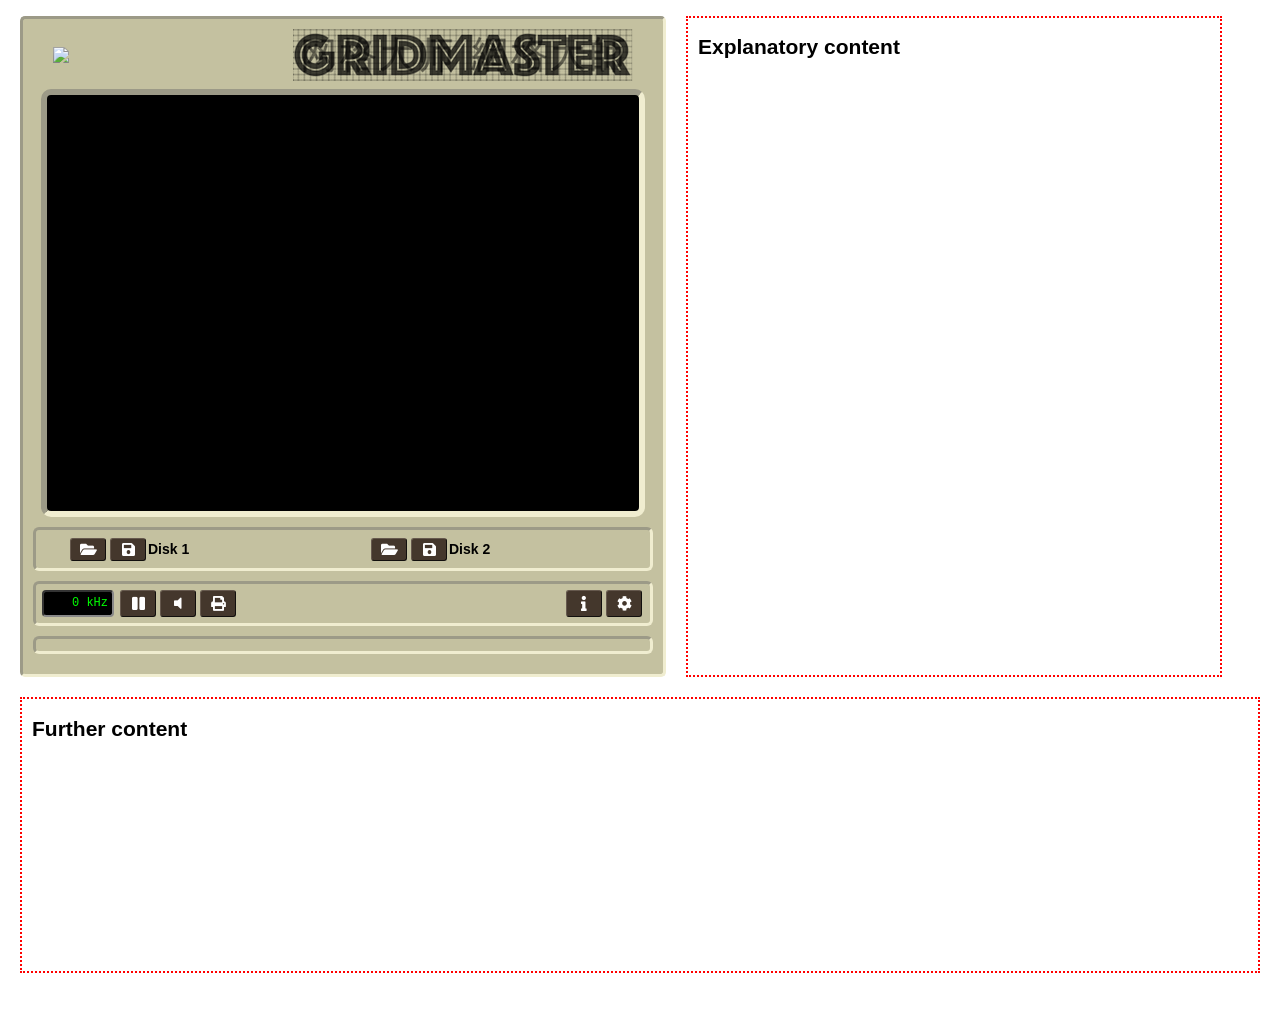
==== apple2js.html @ 971f81b8 "Enhanced layout options" ====
<!DOCTYPE html>
<!--
 Copyright 2010-2021 Will Scullin and contributors

 Permission to use, copy, modify, distribute, and sell this software and its
 documentation for any purpose is hereby granted without fee, provided that
 the above copyright notice appear in all copies and that both that
 copyright notice and this permission notice appear in supporting
 documentation.  No representations are made about the suitability of this
 software for any purpose.  It is provided "as is" without express or
 implied warranty.
-->
<html>
<head>

<title>Gridmaster running on the Apple ][js Emulator in JavaScript</title>

<meta name="viewport" content="width=640, user-scalable=no" />
<meta name="apple-mobile-web-app-capable" content="yes">
<meta name="apple-mobile-web-app-title" content="Apple ][js">
<meta name="apple-mobile-web-app-status-bar-style" content="black-translucent">
<meta charset="utf-8" />
<meta name="description" content="Gridmaster is an AppleSoft BASIC program written by Bruce Rosenblum in 1981 to design 16x16 font bitmaps for use with the Sinotype III program, one of the first Chinese typesetting programs for personal computers. The code here is run on Apple ][js, an Apple][ emulator written using JavaScript and HTML5. It has color display, sound and disk support. It works best in the Chrome and Safari browsers." />
<meta name="keywords" content="chinese,typesetting,font,bitmap,apple2,apple,javascript,emulator,html5" />

<link rel="apple-touch-icon" href="img/webapp-iphone.png" />
<link rel="apple-touch-icon" size="72x72" href="img/webapp-ipad.png" />
<link rel="shortcut icon" href="img/logoicon.png" />
<link rel="stylesheet" type="text/css" href="css/apple2.css" />
<link rel="stylesheet" href="https://use.fontawesome.com/releases/v5.0.2/css/all.css" />

<!-- Disk Index -->
<script type="text/javascript" src="json/disks/index.js"></script>

</head>
<body>
  <div id="main">
    <div id="emulator">
      <div class="apple2"
        ondragover="Apple2.handleDragOver(0, event)"
        ondrop="Apple2.handleDrop(0, event)"
        ondragend="Apple2.handleDragEnd(0, event)">
        <div class="outer">
          <div id="header">
            <div>
              <a href="https://github.com/whscullin/apple2js#readme" target="_blank">
                <img src="img/badge.png" id="badge" />
              </a>
            </div>
            <div>
              <a href="https://github.com/broadwell/sinotype/" target="_blank">
                <img src="img/gridmaster_logo.png" id="gridmaster" />
              </a>
            </div>
          </div>
          <div id="display">
            <div class="overscan">
              <canvas id="screen" width="592" height="416" tabindex="-1"></canvas>
            </div>
          </div>
          <div class="inset">
            <div class="disk"
                ondragover="Apple2.handleDragOver(1, event)"
                ondrop="Apple2.handleDrop(1, event)"
                ondragend="Apple2.handleDragEnd(1, event)">
              <div class="disk-light" id="disk1"></div>
              <button title="Load Disk"
                      onclick="Apple2.openLoad(1, event);">
                <i class="fas fa-folder-open"></i>
              </button>
              <button title="Save Disk"
                      onclick="Apple2.openSave(1, event);">
                <i class="fas fa-save"></i>
              </button>
              <div id="disk-label1" class="disk-label">Disk 1</div>
            </div>
            <div class="disk"
                ondragover="Apple2.handleDragOver(2, event)"
                ondrop="Apple2.handleDrop(2, event)"
                ondragend="Apple2.handleDragEnd(2, event)">
              <div class="disk-light" id="disk2"></div>
              <button title="Load Disk"
                      onclick="Apple2.openLoad(2, event);">
                <i class="fas fa-folder-open"></i>
              </button>
              <button title="Save Disk"
                      onclick="Apple2.openSave(2, event);">
                <i class="fas fa-save"></i>
              </button>
              <div id="disk-label2" class="disk-label">Disk 2</div>
            </div>
          </div>
          <div class="inset">
            <div id="khz" onclick="Apple2.toggleShowFPS()">0 kHz</div>
            <button id="pause-run" onclick="Apple2.pauseRun()" title="Pause/Run">
              <i class="fas fa-pause"></i>
            </button>
            <button id="toggle-sound" onclick="Apple2.toggleSound()" title="Toggle Sound">
              <i class="fas fa-volume-off"></i>
            </button>
            <button id="toggle-printer" onclick="Apple2.openPrinterModal()" title="Toggle Printer">
              <i class="fas fa-print"></i>
            </button>
            <div class="spacer"></div>
            <button onclick="window.open('https://github.com/whscullin/apple2js#readme', 'blank')" title="About the Apple][js emulator">
              <i class="fas fa-info"></i>
            </button>
            <button onclick="Apple2.openOptions()" title="Options (F4)">
              <i class="fas fa-cog"></i>
            </button>
          </div>
          <div class="inset">
            <div style="margin: 0 10px">
              <div id="keyboard"></div>
            </div>
          </div>
        </div>

        <div class="modal" id="loading-modal" aria-hidden="true">
          <div class="modal__overlay" tabindex="-1" data-micromodal-close>
            <div class="modal__container" role="dialog" aria-modal="true" aria-labelledby="Loading" >
              <header class="modal__header">
                <div class="modal__title" id="loading-modal-title">
                  Loading...
                </div>
              </header>
              <main class="modal__content" id="loading-modal-content">
                <div class="meter">
                  <div class="progress"></div>
                </div>
              </div>
            </div>
          </div>
      </div>
    </div>
    <div id="explanation">
      <div><h2>Explanatory content</h2></div>
    </div>
  </div>
  <div id="supplemental"><h2>Further content</h2></div>

  <div class="modal" id="options-modal" aria-hidden="true">
    <div class="modal__overlay" tabindex="-1" data-micromodal-close>
      <div class="modal__container" role="dialog" aria-modal="true" aria-labelledby="Options">
        <header class="modal__header">
          <span class="modal__title" id="options-modal-title">
            Options
          </span>
          <button class="modal__close" aria-label="Close modal" data-micromodal-close>
          </button>
        </header>
        <main class="modal__content" id="options-modal-content">
        </main>
        <footer class="modal__footer">
          <button class="modal__btn" data-micromodal-close aria-label="Close this dialog window">Close</button>
        </footer>
      </div>
    </div>
  </div>

  <div class="modal" id="save-modal" aria-hidden="true">
    <div class="modal__overlay" tabindex="-1" data-micromodal-close>
      <div class="modal__container" role="dialog" aria-modal="true" aria-labelledby="Save Disk">
        <header class="modal__header">
          <span class="modal__title" id="save-modal-title">
            Save Disk
          </span>
          <button class="modal__close" aria-label="Close modal" data-micromodal-close>
          </button>
        </header>
        <main class="modal__content" id="save-modal-content">
          <form action="#" onsubmit="return false;">
            <h3>Save to Browser</h3>
            Save Name: <input type="text" name="name" id="save_name" />
            <button class="modal__btn" onclick="Apple2.doSave()" aria-label="Save disk locally">Save</button>
          </form>
          <hr />
          <div>
            <h3>Download to Local Disk</h3>
          </div>
        </main>
        <footer class="modal__footer">
          <a id="local_save_link" class="button">Download</a>
        </footer>
      </div>
    </div>
  </div>

  <div class="modal" id="manage-modal" aria-hidden="true">
    <div class="modal__overlay" tabindex="-1" data-micromodal-close>
      <div class="modal__container" role="dialog" aria-modal="true" aria-labelledby="Load Disk">
        <header class="modal__header">
          <span class="modal__title" id="manage-modal-title">
            Manage Local Saves
          </span>
          <button class="modal__close" aria-label="Close modal" data-micromodal-close>
          </button>
        </header>
        <main class="modal__content" id="manage-modal-content">
        </main>
        <footer class="modal__footer">
          <button class="modal__btn" data-micromodal-close aria-label="Close this dialog window">OK</button>
        </footer>
      </div>
    </div>
  </div>

  <div class="modal" id="http-modal" aria-hidden="true">
    <div class="modal__overlay" tabindex="-1" data-micromodal-close>
      <div class="modal__container" role="dialog" aria-modal="true" aria-labelledby="Load Disk">
        <header class="modal__header">
          <span class="modal__title" id="http-modal-title">
            Load URL
          </span>
          <button class="modal__close" aria-label="Close modal" data-micromodal-close>
          </button>
        </header>
        <main class="modal__content" id="http-modal-content">
          <form action="#">
            <input type="text" id="http_url" />
          </form>
        </main>
        <footer class="modal__footer">
          <button class="modal__btn" data-micromodal-close aria-label="Load this URL">OK</button>
        </footer>
      </div>
    </div>
  </div>

  <div class="modal" id="load-modal" aria-hidden="true">
    <div class="modal__overlay" tabindex="-1" data-micromodal-close>
      <div class="modal__container" role="dialog" aria-modal="true" aria-labelledby="Load Disk">
        <header class="modal__header">
          <span class="modal__title" id="load-modal-title">
            Load Disk
          </span>
          <button class="modal__close" aria-label="Close modal" data-micromodal-close>
          </button>
        </header>
        <main class="modal__content" id="load-modal-content">
          <table>
            <tr>
              <td>
                <select id="category_select" multiple="multiple"
                        onchange="Apple2.selectCategory(event)" >
                </select>
              </td>
              <td>
                <select id="disk_select" multiple="multiple"
                        onchange="Apple2.selectDisk(event)"
                        ondblclick="Apple2.clickDisk(event)">
                </select>
              </td>
            </tr>
          </table>
          <form action="#">
            <input type="file" id="local_file" />
            <div id="local_file_address_input" style="display: none">
              $
              <input id="local_file_address" />
            </div>
          </form>
        </main>
        <footer class="modal__footer">
          <button class="modal__btn" data-micromodal-close aria-label="Close this dialog window">Cancel</button>
          <button class="modal__btn" onclick="Apple2.doLoad(event)" aria-label="Open the selected disk">Open</button>
        </footer>
      </div>
    </div>
  </div>

  <div class="modal" id="printer-modal" aria-hidden="true">
    <div class="modal__overlay" tabindex="-1" data-micromodal-close>
      <div class="modal__container" role="dialog" aria-modal="true" aria-labelledby="Printer">
        <header class="modal__header">
          <span class="modal__title" id="printer-modal-title">
              Printer
          </span>
          <button class="modal__close" aria-label="Close modal" data-micromodal-close>
          </button>
        </header>
        <main class="modal__content" id="printer-modal-content">
          <div class="paper" tabindex="-1"></div>
        </main>
        <footer class="modal__footer">
          <a id="raw_printer_output" class="button">Download Raw Output</a>
          <button class="modal__btn" onclick="Apple2.clearPrinterPaper()" aria-label="Clear the paper">Clear</button>
          <button class="modal__btn" data-micromodal-close aria-label="Close this dialog window">Close</button>
        </footer>
      </div>
    </div>
  </div>

  <div class="modal" id="alert-modal" aria-hidden="true">
    <div class="modal__overlay" tabindex="-1" data-micromodal-close>
      <div class="modal__container" role="dialog" aria-modal="true" aria-labelledby="Alert">
        <header class="modal__header">
          <span class="modal__title" id="alert-modal-title">
              Alert
          </span>
          <button class="modal__close" aria-label="Close modal" data-micromodal-close>
          </button>
        </header>
        <main class="modal__content" id="alert-modal-content">
          <div class="message">
          </div>
        </main>
        <footer class="modal__footer">
          <button class="modal__btn" data-micromodal-close aria-label="Close this dialog window">Close</button>
        </footer>
      </div>
    </div>
  </div>

  <svg width="0" height="0" xmlns="http://www.w3.org/2000/svg">
    <filter id="green">
      <feColorMatrix
        type="matrix"
        values="0.0 0.0 0.0 0.0 0
                0.0 1.0 0.0 0.0 0
                0.0 0.0 0.5 0.0 0
                0.0 0.0 0.0 1.0 0"
      />
      </filter>
  </svg>

  <script src="dist/main2.bundle.js"></script>
</body>
</html>
---- css/apple2.css ----
#main {
    display: inline-flex;
}

#emulator {
    flex: 1;
    margin: 0px 0px 0px 20px;
    background-color: #c4c1a0; /* Pantone 453 */
    padding: 10px 10px 10px 10px;
    border: 3px inset #f0edd0;
    border-radius: 5px;
}

#explanation {
    flex: 1;
    margin: 0px 20px;
    padding: 0px 10px;
    min-width: 40vw;
    border: 2px dotted red;
}

#supplemental {
    margin: 20px 20px;
    min-height: 30vh;
    padding: 1px 10px;
    border: 2px dotted red;
}

#header {
    width: 580px;
    margin: auto;
    display: flex;
    align-items: center;
    justify-content: space-between;
}

@media screen and (max-width: 1000px) {
    #main {
        display: inline;
    }
}

img {
    border: none;
}

#badge {
    cursor: pointer;
    user-select: none;
}

#subtitle {
    margin: 0;
    padding: 3px 0 0 10;
    color: black;
    font-family: "Adobe Garamond Pro",Garamond,Times;
    font-size: 13px;
    font-weight: normal;
    user-select: none;
}

.motter {
    font-family: "Motter Tektura";
    font-size: 12px;
}

input[type="button"] {
    width: 75px;
}

input[type="text"] {
    width: 40px;
}

body {
    margin: 16px 0;
    font-size: 14px;
    font-family: sans-serif;
}

section {
    background-color: red;
    color: white;
    padding: 10px;
}

.outer {
    margin: auto;
    width: 620px;
}

#display {
    margin: 5px auto;
}

.overscan {
    margin: auto;
    position: relative;
    background-color: black;
    width: 592px;
    height: 416px;
    border: 6px inset #f0edd0;
    border-radius: 10px;
}

.full-page {
    background: black;
}

.full-page #display {
    width: 100vw;
    height: 68.5714vw; /* 384px / 560px * 100% */
    max-height: 100vh;
    max-width: 145.83vh; /* 560px / 384px * 100% */
    padding: 0;
    border: 0;
    position: fixed;
    top:0;
    bottom: 0;
    left: 0;
    right: 0;
    justify-content: center;
    align-items: center;
    margin: auto !important;
}

.full-page .overscan {
    margin: initial;
    padding: 0;
    width: initial;
    height: 384px;
    border: 0;
    border-radius: 0;
    height: 100%;
    display: flex;
    justify-content: center;
    align-items: center;
}

.full-page #screen {
    width: 100%;
    height: 100%;
}

.full-page #header, .full-page .inset, .full-page #reset {
    display: none;
}

#power {
    padding: 2px;
    border: 1px inset #888;
}

.disk {
    align-items: center;
    display: flex;
    flex-grow: 1;
    max-width: 50%;
}

.disk-light {
    margin: 5px;
    background-image: url(red-off-16.png);
    flex-shrink: 0;
    width: 16px;
    height: 16px;
}

.disk-light.on {
    background-image: url(red-on-16.png);
}

.disk-label {
    color: #000;
    font-family: sans-serif;
    font-weight: bold;
    margin-right: 0.5em;
    text-overflow: ellipsis;
    overflow: hidden;
    white-space: nowrap;
    flex-grow: 1;
    user-select: none;
}

.code {
    font-family: Courier;
    font-size: 14px;
    white-space: pre;
}

.debug_page {
    padding: 0;
    font-family: Courier;
    font-size: 10px;
    border-collapse: collapse;
}

th {
    background-color: #ccc;
}

.inset {
    border-radius: 6px;
    border: 3px inset #f0edd0;
    padding: 6px;
    margin: 10px 0;
    display: flex;
}

.inset button {
    min-width: 36px;
    margin: 0 2px;
}

#khz {
    margin-right: 4px;
    overflow: hidden;
    padding: 4px;
    font-family: Courier;
    font-size: 12px;
    width: 60px;
    height: 15px;
    text-align: right;
    background: #000;
    color: #0f0;
    border: 2px inset #888;
    border-radius: 4px;
    user-select: none;
}

canvas {
  display: block;
  float: left;
  image-rendering: pixelated;
}

.mono {
    filter: url('#green');
}

.scanlines:after {
    display: block;
    pointer-events: none;
    background-image: repeating-linear-gradient(to bottom, transparent 0, transparent 1px, rgba(0,0,0,0.5) 1px, rgba(0,0,0,0.5) 2px);
    content: '';
    position: absolute;
    top: 0;
    left: 0;
    bottom: 0;
    right: 0;
}

.full-page .scanlines:after {
    background-image: repeating-linear-gradient(to bottom, transparent 0, transparent 0.25vh, rgba(0,0,0,0.5) 0.25vh, rgba(0,0,0,0.5) 0.5vh);
}

#screen {
    cursor: crosshair;
    -moz-image-rendering: -moz-crisp-edges;
    -webkit-image-rendering: -webkit-optimize-contrast;
    image-rendering: optimizeSpeed;
    width: 592px;
    height: 416px;
    touch-action: manipulation;
    user-select: none;
}

#screen.mouseMode {
    cursor: none;
}

#screen:-webkit-full-screen {
    background-color: black;
    top: 0;
    left: 0;
    width: 100vw;
    height: 100vh;
}

#about {
    padding: 16px;
    margin: 0;
    font-family: "Adobe Garamond Pro",Garamond,Times;
    font-size: 14px;
    background-color: #fff;
    color: #000;
}

#about a {
    background-color: #fff;
    color: #000;
}

#load-modal select {
    width: 250px;
    height: 300px;
    font-size: 14px;
}

#load-modal input {
    font-size: 14px;
    line-height: 14px;
}

#loading-modal .meter {
    width: 200px;
    height: 15px;
    background-color: black;
    border: 1px inset #888;
}

#loading-modal .progress {
    position: absolute;
    height: 15px;
    background-color: #0f0;
}

.modal {
    display: none;
}

.modal.is-open {
    display: block;
}

.modal__overlay {
    position: fixed;
    top: 0;
    left: 0;
    right: 0;
    bottom: 0;
    background: rgba(0,0,0,0.6);
    display: flex;
    justify-content: center;
    align-items: center;
}

.modal__container {
    background-color: #c4c1a0;
    padding: 10px;
    max-height: 100vh;
    border-radius: 4px;
    overflow-y: auto;
    box-sizing: border-box;
}

.modal__header {
    display: flex;
    font-size: 14px;
    justify-content: space-between;
    align-items: center;
    background: #44372C;
    color: #fff;
    padding: 5px 11px;
    border: 1px outset #66594E;
    border-radius: 3px;
    user-select: none;
}

.modal__title {
    margin-top: 0;
    margin-bottom: 0;
    font-weight: 600;
    font-size: 1.25rem;
    line-height: 1.25;
    color: #fff;
    box-sizing: border-box;
}

.modal__close, .modal__close:active, .modal__close:hover {
    background: transparent;
    padding: 3px;
}

.modal__header .modal__close:before {
    content: "\2715";
}

.modal__content {
    margin-top: 10px;
    margin-bottom: 10px;
    line-height: 1.5;
    color: #000;
}

.modal__footer {
    text-align: right;
    user-select: none;
}

button,
a.button {
    background: #44372C;
    color: #fff;
    padding: 2px 8px;
    border: 1px outset #66594E;
    border-radius: 3px;
    font-size: 15px;
    text-decoration: none;
}

button:hover,
a.button:hover {
    background-color: #55473D;
    border: 1px outset #66594E;
}

button:active,
a.button:active {
    background-color: #22150A;
    border: 1px outset #44372C;
}

button:focus,
a.button:hover {
    outline: none;
}

#keyboard, #reset {
    -webkit-touch-callout: none;
    -webkit-user-select: none;
    -khtml-user-select: none;
    -moz-user-select: none;
    -ms-user-select: none;
    user-select: none;
    font-size: 10px;
}

#keyboard .row {
    display: block;
    margin: 0;
    padding: 0;
    height: 42px;
    font-family: Helvetica;
    width: 570px;
}

.apple2e #keyboard .row {
    width: 610px;
}

#keyboard .row0 {
    margin-left: 20px;
}

#keyboard .row2 {
    margin-left: 10px;
}

#keyboard .row3 {
    margin-left: 10px;
}

#keyboard .row4 {
    margin-left: 10px;
}

.apple2e #keyboard .row0 {
    margin-left: 0;
}

.apple2e #keyboard .row2 {
    margin-left: 0;
}

.apple2e #keyboard .row3 {
    margin-left: 0;
}

.apple2e #keyboard .row4 {
    margin-left: 0;
}

#keyboard .key {
    display: inline-block;
    margin: 0;
    padding: 0;
    width: 32px;
    height: 32px;
    background-color: #44372C;
    color: white;
    text-align: center;
    position: relative;
    border-left: 5px solid #65594D;
    border-top: 5px solid #65594D;
    border-right: 5px solid #110E0D;
    border-bottom: 5px solid #110E0D;
    /* border: 5px outset #66594E; */
    border-radius: 5px;
    cursor: pointer;
}

#keyboard .pressed {
    background-color: #22150A;
    border-left: 5px solid #44372C;
    border-top: 5px solid #44372C;
    border-right: 5px solid #000000;
    border-bottom: 5px solid #000000;
    /* border: 5px outset #44372C; */
}

#keyboard .key div {
    border-radius: 3px;
    position: absolute;
    bottom: 0;
    width: 100%;
    text-align: center;
}

#keyboard .v-center div {
    bottom: 10px;
}

#keyboard .v-center2 div {
    bottom: 5px;
}

#keyboard .key span {
    font-size: 13px;
}

#keyboard .key .small {
    font-size: 7px;
}

#keyboard .key-SHIFT {
    width: 53px;
}

#keyboard .active {
    color: #4f4;
}

#keyboard .key-RETURN {
    width: 52px;
}

#keyboard .key-DELETE {
    width: 47px;
}

#keyboard .key-TAB {
    width: 47px;
}

#keyboard .key-POWER {
    width: 38px;
    height: 38px;
    border: 2px groove black;
    background-color: #ffd;
    color: black;
    border-radius: 2px;
}

#keyboard .key-POWER div {
    bottom: 15px;
}

#keyboard .key-nbsp {
    margin-left: 62px;
    width: 330px;
}

.apple2e #display {
    margin: 5px;
}

.apple2e .inset {
    width: 604px;
}

.apple2e #keyboard .key-CTRL {
    width: 60px;
}

.apple2e #keyboard .key-RETURN {
    width: 60px;
}

.apple2e #keyboard .key-SHIFT {
    width: 81px;
}

.apple2e #keyboard .key-nbsp {
    margin-left: 0;
    width: 215px;
}

#keyboard .key-POW {
    width: 38px;
    height: 38px;
    border: 2px groove black;
    background-color: #ffd;
    color: black;
    border-radius: 2px;
}

#keyboard .key-POW div {
    bottom: 15px;
}

#keyboard .key-POW span {
    background: #4f4;
    color: #4f4;
}

#keyboard .key-OPEN_APPLE div {
    background-image: url(../img/open-apple24.png);
    width: 24px;
    height: 24px;
    bottom: 1px;
    left: 4px;
}

#keyboard .key-OPEN_APPLE span {
    display: none;
}

#keyboard .key-M div span:first-child {
    display: none;
}

.apple2e #keyboard .key-M div span:first-child {
    display: inline;
}

#controls {
    flex-grow: 1;
}

.spacer {
    flex-grow: 1;
}

#reset-row {
    align-items: center;
    display: flex;
    margin: 10px 0;
}

#reset-row .inset {
    margin: 0;
    width: 604px;
}

#reset {
    background: #44372C;
    border-left: 3px solid #65594D;
    border-top: 3px solid #65594D;
    border-right: 3px solid #110E0D;
    border-bottom: 3px solid #110E0D;
    /* border: 5px outset #66594E; */
    border-radius: 3px;
    color: white;
    font: 9px Helvetica;
    height: 42px;
    padding: 0;
    margin-left: 10px;
    width: 42px;
    display: flex;
    justify-content: center;
    align-items: center;
}

#reset:hover {
  background: #44372C;
  border: 3px outset #66594E;
}

#reset:active {
    background-color: #22150A;
    border-left: 3px solid #44372C;
    border-top: 3px solid #44372C;
    border-right: 3px solid #000000;
    border-bottom: 3px solid #000000;
}

#keyboard .key-OPEN_APPLE.active div {
    background-image: url(../img/open-apple24-green.png);
}

#keyboard .key-CLOSED_APPLE div {
    background-image: url(../img/closed-apple24.png);
    width: 24px;
    height: 24px;
    bottom: 1px;
    left: 4px;
}

#keyboard .key-CLOSED_APPLE.active div {
    background-image: url(../img/closed-apple24-green.png);
}

#keyboard .key-CLOSED_APPLE span {
    display: none;
}

.standalone {
  position: fixed;
  width: 100%;
}

.standalone #header {
    display: none;
}

#http_url {
    width: 500px;
}

#save_name {
    width: 200px;
}

#options-modal {
    width: 300px;
}

#options-modal h3 {
    font-size: 13px;
}

#options-modal li {
    list-style-type: none;
}

#printer-modal .paper {
    width: 70em;
    height: 90ch;
    overflow: auto;
    background-color: white;
    color: black;
}

#printer-modal .line {
    font-family: monospace;
    white-space: pre;
}

#alert-modal-content {
    min-width: 200px;
    min-height: 50px;
}
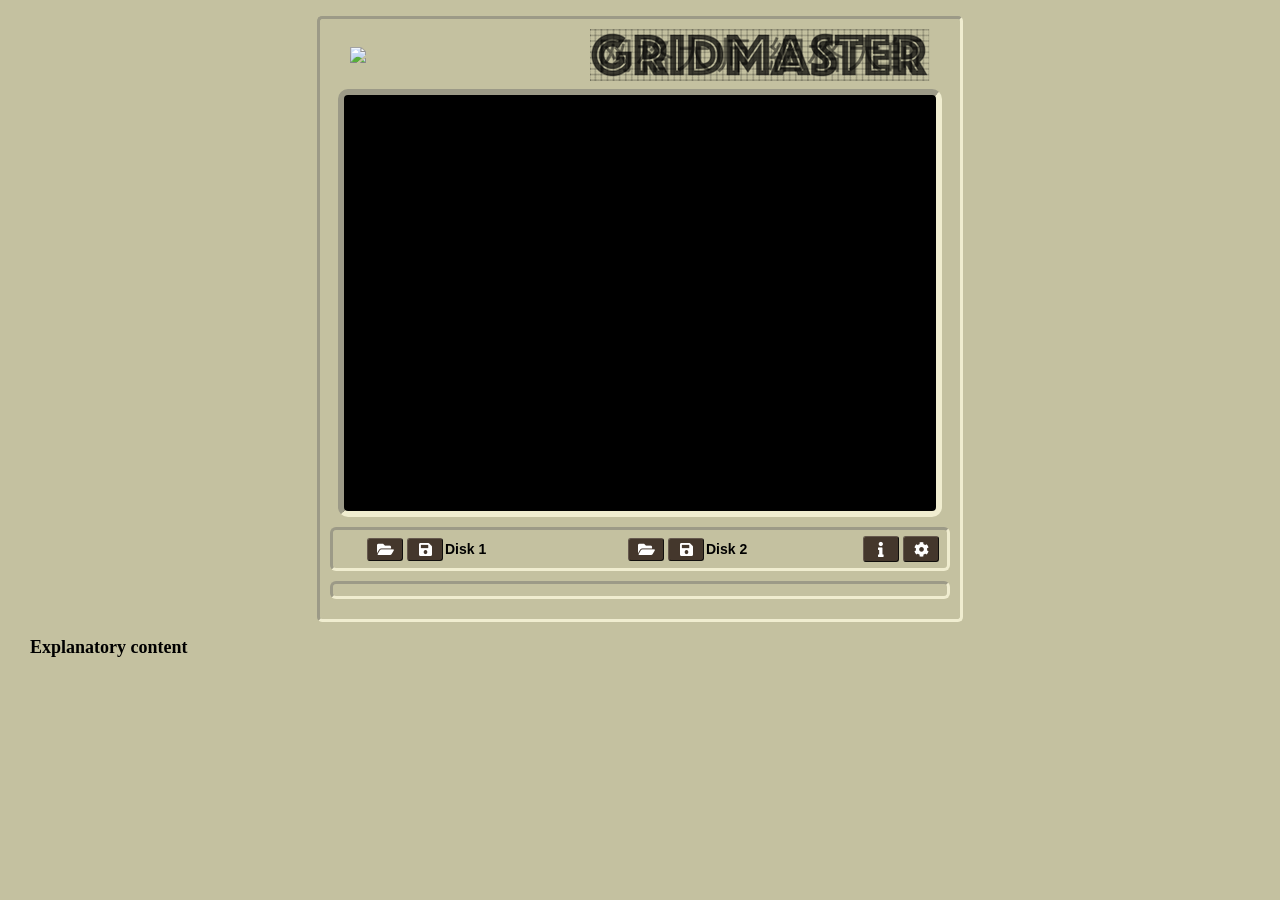
==== commit 6c29513b: "Reformat emulator layout, move buttons" ====
--- a/apple2js.html
+++ b/apple2js.html
@@ -13,14 +13,14 @@
 <html>
 <head>
 
-<title>Gridmaster running on the Apple ][js Emulator in JavaScript</title>
+<title>Gridmaster running on the Apple ][js Emulator</title>
 
 <meta name="viewport" content="width=640, user-scalable=no" />
 <meta name="apple-mobile-web-app-capable" content="yes">
 <meta name="apple-mobile-web-app-title" content="Apple ][js">
 <meta name="apple-mobile-web-app-status-bar-style" content="black-translucent">
 <meta charset="utf-8" />
-<meta name="description" content="Gridmaster is an AppleSoft BASIC program written by Bruce Rosenblum in 1981 to design 16x16 font bitmaps for use with the Sinotype III program, one of the first Chinese typesetting programs for personal computers. The code here is run on Apple ][js, an Apple][ emulator written using JavaScript and HTML5. It has color display, sound and disk support. It works best in the Chrome and Safari browsers." />
+<meta name="description" content="Gridmaster is an AppleSoft BASIC program written by Bruce Rosenblum in 1981 to design 16x16 font bitmaps for use with Sinotype III, one of the first Chinese typesetting systems designed for personal computers. The code is run here on Apple ][js, an Apple][ emulator written by Will Scullin and other contributors using JavaScript and HTML5." />
 <meta name="keywords" content="chinese,typesetting,font,bitmap,apple2,apple,javascript,emulator,html5" />
 
 <link rel="apple-touch-icon" href="img/webapp-iphone.png" />
@@ -34,110 +34,107 @@
 
 </head>
 <body>
-  <div id="main">
-    <div id="emulator">
-      <div class="apple2"
-        ondragover="Apple2.handleDragOver(0, event)"
-        ondrop="Apple2.handleDrop(0, event)"
-        ondragend="Apple2.handleDragEnd(0, event)">
-        <div class="outer">
-          <div id="header">
-            <div>
-              <a href="https://github.com/whscullin/apple2js#readme" target="_blank">
-                <img src="img/badge.png" id="badge" />
-              </a>
-            </div>
-            <div>
-              <a href="https://github.com/broadwell/sinotype/" target="_blank">
-                <img src="img/gridmaster_logo.png" id="gridmaster" />
-              </a>
-            </div>
-          </div>
-          <div id="display">
-            <div class="overscan">
-              <canvas id="screen" width="592" height="416" tabindex="-1"></canvas>
-            </div>
-          </div>
-          <div class="inset">
-            <div class="disk"
-                ondragover="Apple2.handleDragOver(1, event)"
-                ondrop="Apple2.handleDrop(1, event)"
-                ondragend="Apple2.handleDragEnd(1, event)">
-              <div class="disk-light" id="disk1"></div>
-              <button title="Load Disk"
-                      onclick="Apple2.openLoad(1, event);">
-                <i class="fas fa-folder-open"></i>
-              </button>
-              <button title="Save Disk"
-                      onclick="Apple2.openSave(1, event);">
-                <i class="fas fa-save"></i>
-              </button>
-              <div id="disk-label1" class="disk-label">Disk 1</div>
-            </div>
-            <div class="disk"
-                ondragover="Apple2.handleDragOver(2, event)"
-                ondrop="Apple2.handleDrop(2, event)"
-                ondragend="Apple2.handleDragEnd(2, event)">
-              <div class="disk-light" id="disk2"></div>
-              <button title="Load Disk"
-                      onclick="Apple2.openLoad(2, event);">
-                <i class="fas fa-folder-open"></i>
-              </button>
-              <button title="Save Disk"
-                      onclick="Apple2.openSave(2, event);">
-                <i class="fas fa-save"></i>
-              </button>
-              <div id="disk-label2" class="disk-label">Disk 2</div>
-            </div>
-          </div>
-          <div class="inset">
-            <div id="khz" onclick="Apple2.toggleShowFPS()">0 kHz</div>
-            <button id="pause-run" onclick="Apple2.pauseRun()" title="Pause/Run">
-              <i class="fas fa-pause"></i>
+  <div id="emulator"
+    <div class="apple2"
+      ondragover="Apple2.handleDragOver(0, event)"
+      ondrop="Apple2.handleDrop(0, event)"
+      ondragend="Apple2.handleDragEnd(0, event)">
+      <div class="outer">
+        <div id="header">
+          <div>
+            <a href="https://github.com/whscullin/apple2js#readme" target="_blank">
+              <img src="img/badge.png" id="badge" />
+            </a>
+          </div>
+          <div>
+            <a href="https://github.com/broadwell/sinotype/" target="_blank">
+              <img src="img/gridmaster_logo.png" id="gridmaster" />
+            </a>
+          </div>
+        </div>
+        <div id="display">
+          <div class="overscan">
+            <canvas id="screen" width="592" height="416" tabindex="-1"></canvas>
+          </div>
+        </div>
+        <div class="inset">
+          <div class="disk"
+              ondragover="Apple2.handleDragOver(1, event)"
+              ondrop="Apple2.handleDrop(1, event)"
+              ondragend="Apple2.handleDragEnd(1, event)">
+            <div class="disk-light" id="disk1"></div>
+            <button title="Load Disk"
+                    onclick="Apple2.openLoad(1, event);">
+              <i class="fas fa-folder-open"></i>
             </button>
-            <button id="toggle-sound" onclick="Apple2.toggleSound()" title="Toggle Sound">
-              <i class="fas fa-volume-off"></i>
+            <button title="Save Disk"
+                    onclick="Apple2.openSave(1, event);">
+              <i class="fas fa-save"></i>
             </button>
-            <button id="toggle-printer" onclick="Apple2.openPrinterModal()" title="Toggle Printer">
-              <i class="fas fa-print"></i>
+            <div id="disk-label1" class="disk-label">Disk 1</div>
+          </div>
+          <div class="disk"
+              ondragover="Apple2.handleDragOver(2, event)"
+              ondrop="Apple2.handleDrop(2, event)"
+              ondragend="Apple2.handleDragEnd(2, event)">
+            <div class="disk-light" id="disk2"></div>
+            <button title="Load Disk"
+                    onclick="Apple2.openLoad(2, event);">
+              <i class="fas fa-folder-open"></i>
             </button>
-            <div class="spacer"></div>
-            <button onclick="window.open('https://github.com/whscullin/apple2js#readme', 'blank')" title="About the Apple][js emulator">
-              <i class="fas fa-info"></i>
+            <button title="Save Disk"
+                    onclick="Apple2.openSave(2, event);">
+              <i class="fas fa-save"></i>
             </button>
-            <button onclick="Apple2.openOptions()" title="Options (F4)">
-              <i class="fas fa-cog"></i>
-            </button>
-          </div>
-          <div class="inset">
-            <div style="margin: 0 10px">
-              <div id="keyboard"></div>
-            </div>
-          </div>
-        </div>
-
-        <div class="modal" id="loading-modal" aria-hidden="true">
-          <div class="modal__overlay" tabindex="-1" data-micromodal-close>
-            <div class="modal__container" role="dialog" aria-modal="true" aria-labelledby="Loading" >
-              <header class="modal__header">
-                <div class="modal__title" id="loading-modal-title">
-                  Loading...
-                </div>
-              </header>
-              <main class="modal__content" id="loading-modal-content">
-                <div class="meter">
-                  <div class="progress"></div>
-                </div>
+            <div id="disk-label2" class="disk-label">Disk 2</div>
+          </div>
+          <button onclick="window.open('https://github.com/whscullin/apple2js#readme', 'blank')" title="About the Apple][js emulator">
+            <i class="fas fa-info"></i>
+          </button>
+          <button onclick="Apple2.openOptions()" title="Options (F4)">
+            <i class="fas fa-cog"></i>
+          </button>
+          <!-- <button id="toggle-sound" onclick="Apple2.toggleSound()" title="Toggle Sound">
+            <i class="fas fa-volume-off"></i>
+          </button> -->
+        </div>
+        <!-- <div class="inset">
+          <div id="khz" onclick="Apple2.toggleShowFPS()">0 kHz</div>
+          <button id="pause-run" onclick="Apple2.pauseRun()" title="Pause/Run">
+            <i class="fas fa-pause"></i>
+          </button>
+          <button id="toggle-printer" onclick="Apple2.openPrinterModal()" title="Toggle Printer">
+            <i class="fas fa-print"></i>
+          </button>
+          <div class="spacer"></div>
+        </div> -->
+        <div class="inset">
+          <div style="margin: 0 10px">
+            <div id="keyboard"></div>
+          </div>
+        </div>
+      </div>
+
+      <div class="modal" id="loading-modal" aria-hidden="true">
+        <div class="modal__overlay" tabindex="-1" data-micromodal-close>
+          <div class="modal__container" role="dialog" aria-modal="true" aria-labelledby="Loading" >
+            <header class="modal__header">
+              <div class="modal__title" id="loading-modal-title">
+                Loading...
+              </div>
+            </header>
+            <main class="modal__content" id="loading-modal-content">
+              <div class="meter">
+                <div class="progress"></div>
               </div>
             </div>
           </div>
-      </div>
-    </div>
-    <div id="explanation">
-      <div><h2>Explanatory content</h2></div>
-    </div>
-  </div>
-  <div id="supplemental"><h2>Further content</h2></div>
+        </div>
+    </div>
+  </div>
+  <div id="explanation">
+    <div class="motter"><h2>Explanatory content</h2></div>
+  </div>
 
   <div class="modal" id="options-modal" aria-hidden="true">
     <div class="modal__overlay" tabindex="-1" data-micromodal-close>
--- a/css/apple2.css
+++ b/css/apple2.css
@@ -1,15 +1,7 @@
-
-#main {
-    display: inline-flex;
-}
-
 #emulator {
-    flex: 1;
-    margin: 0px 0px 0px 20px;
-    background-color: #c4c1a0; /* Pantone 453 */
-    padding: 10px 10px 10px 10px;
-    border: 3px inset #f0edd0;
-    border-radius: 5px;
+    --scale: 1;
+    transform: scale(var(--scale));
+    transform-origin: top center;
 }
 
 #explanation {
@@ -17,14 +9,6 @@
     margin: 0px 20px;
     padding: 0px 10px;
     min-width: 40vw;
-    border: 2px dotted red;
-}
-
-#supplemental {
-    margin: 20px 20px;
-    min-height: 30vh;
-    padding: 1px 10px;
-    border: 2px dotted red;
 }
 
 #header {
@@ -77,6 +61,7 @@
     margin: 16px 0;
     font-size: 14px;
     font-family: sans-serif;
+    background-color: #c4c1a0; /* Pantone 453 */
 }
 
 section {
@@ -87,7 +72,10 @@
 
 .outer {
     margin: auto;
+    padding: 10px 10px 10px 10px;
     width: 620px;
+    border: 3px inset #f0edd0;
+    border-radius: 5px;
 }
 
 #display {
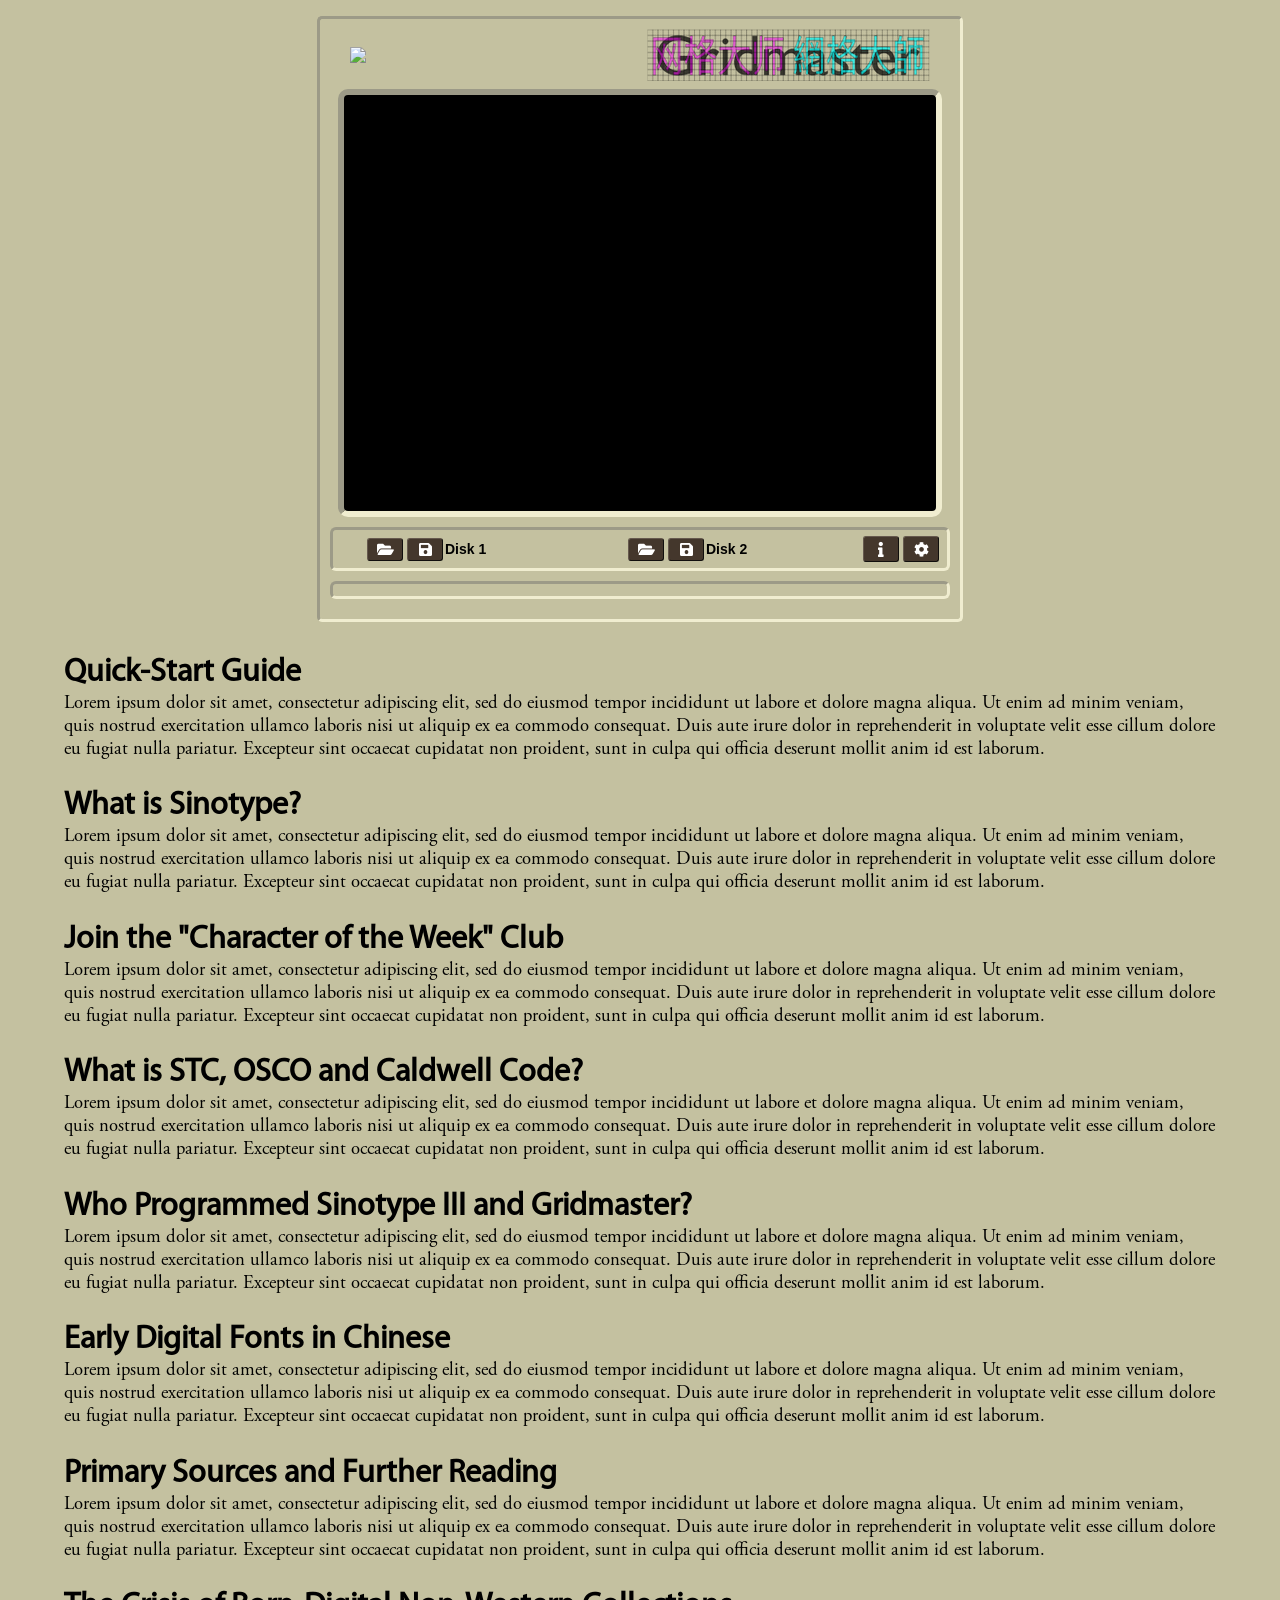
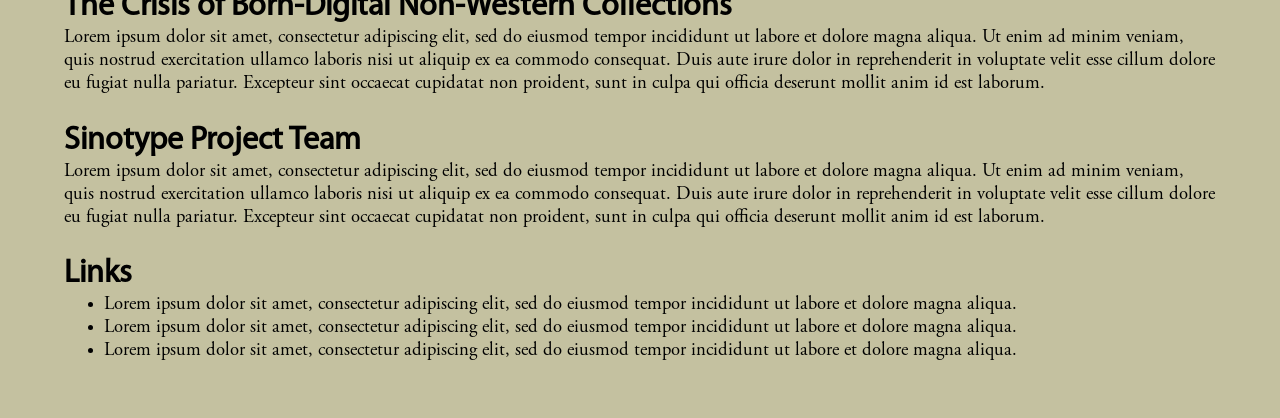
==== commit 7921dd52: "Update scalable layout, header image, fonts" ====
--- a/apple2js.html
+++ b/apple2js.html
@@ -133,7 +133,40 @@
     </div>
   </div>
   <div id="explanation">
-    <div class="motter"><h2>Explanatory content</h2></div>
+    <div><h2>Quick-Start Guide</h2>
+      <p>Lorem ipsum dolor sit amet, consectetur adipiscing elit, sed do eiusmod tempor incididunt ut labore et dolore magna aliqua. Ut enim ad minim veniam, quis nostrud exercitation ullamco laboris nisi ut aliquip ex ea commodo consequat. Duis aute irure dolor in reprehenderit in voluptate velit esse cillum dolore eu fugiat nulla pariatur. Excepteur sint occaecat cupidatat non proident, sunt in culpa qui officia deserunt mollit anim id est laborum.</p>
+    </div>
+    <div><h2>What is Sinotype?</h2>
+      <p>Lorem ipsum dolor sit amet, consectetur adipiscing elit, sed do eiusmod tempor incididunt ut labore et dolore magna aliqua. Ut enim ad minim veniam, quis nostrud exercitation ullamco laboris nisi ut aliquip ex ea commodo consequat. Duis aute irure dolor in reprehenderit in voluptate velit esse cillum dolore eu fugiat nulla pariatur. Excepteur sint occaecat cupidatat non proident, sunt in culpa qui officia deserunt mollit anim id est laborum.</p>
+    </div>
+    <div><h2>Join the "Character of the Week" Club</h2>
+      <p>Lorem ipsum dolor sit amet, consectetur adipiscing elit, sed do eiusmod tempor incididunt ut labore et dolore magna aliqua. Ut enim ad minim veniam, quis nostrud exercitation ullamco laboris nisi ut aliquip ex ea commodo consequat. Duis aute irure dolor in reprehenderit in voluptate velit esse cillum dolore eu fugiat nulla pariatur. Excepteur sint occaecat cupidatat non proident, sunt in culpa qui officia deserunt mollit anim id est laborum.</p>
+    </div>
+    <div><h2>What is STC, OSCO and Caldwell Code?</h2>
+      <p>Lorem ipsum dolor sit amet, consectetur adipiscing elit, sed do eiusmod tempor incididunt ut labore et dolore magna aliqua. Ut enim ad minim veniam, quis nostrud exercitation ullamco laboris nisi ut aliquip ex ea commodo consequat. Duis aute irure dolor in reprehenderit in voluptate velit esse cillum dolore eu fugiat nulla pariatur. Excepteur sint occaecat cupidatat non proident, sunt in culpa qui officia deserunt mollit anim id est laborum.</p>
+    </div>
+    <div><h2>Who Programmed Sinotype III and Gridmaster?</h2>
+      <p>Lorem ipsum dolor sit amet, consectetur adipiscing elit, sed do eiusmod tempor incididunt ut labore et dolore magna aliqua. Ut enim ad minim veniam, quis nostrud exercitation ullamco laboris nisi ut aliquip ex ea commodo consequat. Duis aute irure dolor in reprehenderit in voluptate velit esse cillum dolore eu fugiat nulla pariatur. Excepteur sint occaecat cupidatat non proident, sunt in culpa qui officia deserunt mollit anim id est laborum.</p>
+    </div>
+    <div><h2>Early Digital Fonts in Chinese</h2>
+      <p>Lorem ipsum dolor sit amet, consectetur adipiscing elit, sed do eiusmod tempor incididunt ut labore et dolore magna aliqua. Ut enim ad minim veniam, quis nostrud exercitation ullamco laboris nisi ut aliquip ex ea commodo consequat. Duis aute irure dolor in reprehenderit in voluptate velit esse cillum dolore eu fugiat nulla pariatur. Excepteur sint occaecat cupidatat non proident, sunt in culpa qui officia deserunt mollit anim id est laborum.</p>
+    </div>
+    <div><h2>Primary Sources and Further Reading</h2>
+      <p>Lorem ipsum dolor sit amet, consectetur adipiscing elit, sed do eiusmod tempor incididunt ut labore et dolore magna aliqua. Ut enim ad minim veniam, quis nostrud exercitation ullamco laboris nisi ut aliquip ex ea commodo consequat. Duis aute irure dolor in reprehenderit in voluptate velit esse cillum dolore eu fugiat nulla pariatur. Excepteur sint occaecat cupidatat non proident, sunt in culpa qui officia deserunt mollit anim id est laborum.</p>
+    </div>
+    <div><h2>The Crisis of Born-Digital Non-Western Collections</h2>
+      <p>Lorem ipsum dolor sit amet, consectetur adipiscing elit, sed do eiusmod tempor incididunt ut labore et dolore magna aliqua. Ut enim ad minim veniam, quis nostrud exercitation ullamco laboris nisi ut aliquip ex ea commodo consequat. Duis aute irure dolor in reprehenderit in voluptate velit esse cillum dolore eu fugiat nulla pariatur. Excepteur sint occaecat cupidatat non proident, sunt in culpa qui officia deserunt mollit anim id est laborum.</p>
+    </div>
+    <div><h2>Sinotype Project Team</h2>
+      <p>Lorem ipsum dolor sit amet, consectetur adipiscing elit, sed do eiusmod tempor incididunt ut labore et dolore magna aliqua. Ut enim ad minim veniam, quis nostrud exercitation ullamco laboris nisi ut aliquip ex ea commodo consequat. Duis aute irure dolor in reprehenderit in voluptate velit esse cillum dolore eu fugiat nulla pariatur. Excepteur sint occaecat cupidatat non proident, sunt in culpa qui officia deserunt mollit anim id est laborum.</p>
+    </div>
+    <div><h2>Links</h2>
+      <ul>
+        <li>Lorem ipsum dolor sit amet, consectetur adipiscing elit, sed do eiusmod tempor incididunt ut labore et dolore magna aliqua.</li>
+        <li>Lorem ipsum dolor sit amet, consectetur adipiscing elit, sed do eiusmod tempor incididunt ut labore et dolore magna aliqua.</li>
+        <li>Lorem ipsum dolor sit amet, consectetur adipiscing elit, sed do eiusmod tempor incididunt ut labore et dolore magna aliqua.</li>
+      </ul>
+    </div>
   </div>
 
   <div class="modal" id="options-modal" aria-hidden="true">
--- a/css/apple2.css
+++ b/css/apple2.css
@@ -1,3 +1,31 @@
+@font-face {
+    font-family: 'Motter Tektura';
+    src: url('fonts/MotterTekturaNormal.ttf') format('opentype');
+    font-weight: normal;
+    font-style: normal;
+}
+
+@font-face {
+    font-family: 'Myriad Pro';
+    src: url('fonts/MyriadProRegular.otf') format('opentype');
+    font-weight: normal;
+    font-style: normal;
+}
+
+@font-face {
+    font-family: 'Myriad Pro Semibold';
+    src: url('fonts/MyriadProSemiBold.otf') format('opentype');
+    font-weight: normal;
+    font-style: normal;
+}
+
+@font-face {
+    font-family: 'Garamond Pro';
+    src: url('fonts/AGaramondPro-Regular.otf') format('opentype');
+    font-weight: normal;
+    font-style: normal;
+}
+
 #emulator {
     --scale: 1;
     transform: scale(var(--scale));
@@ -5,10 +33,27 @@
 }
 
 #explanation {
-    flex: 1;
-    margin: 0px 20px;
-    padding: 0px 10px;
+    margin: 0px 5vw;
+    padding: 5px 0px;
     min-width: 40vw;
+}
+
+#explanation > div > h2 {
+    font-family: "Myriad Pro";
+    font-size: 24pt;
+    margin-bottom: 0px;
+}
+
+#explanation > div > p {
+    font-family: "Garamond Pro",Garamond,Times;
+    font-size: 14pt;
+    margin-top: 0px;
+}
+
+#explanation > div > ul {
+    font-family: "Garamond Pro",Garamond,Times;
+    font-size: 14pt;
+    margin-top: 0px;
 }
 
 #header {
@@ -17,12 +62,6 @@
     display: flex;
     align-items: center;
     justify-content: space-between;
-}
-
-@media screen and (max-width: 1000px) {
-    #main {
-        display: inline;
-    }
 }
 
 img {
